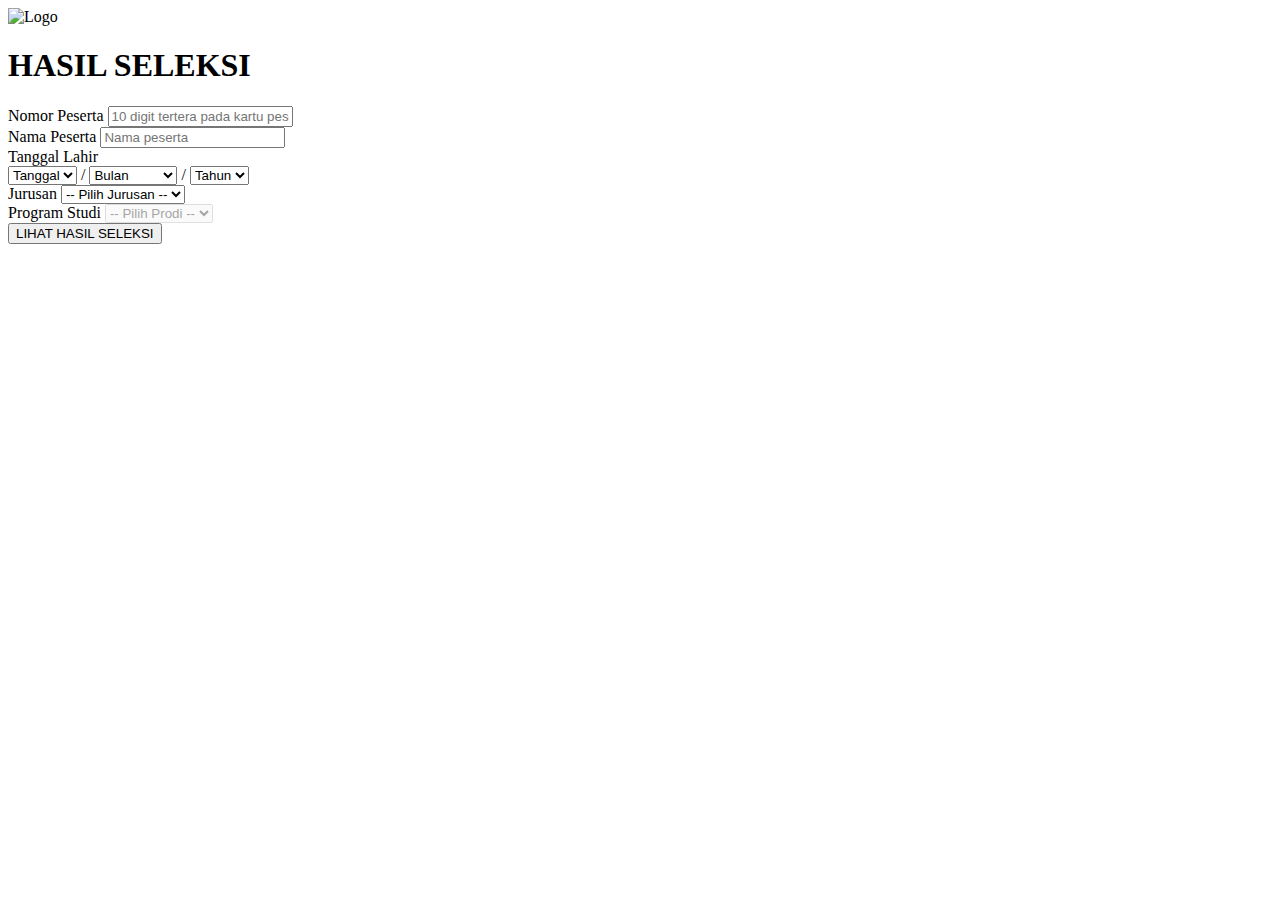
==== index.html @ 417c73cf "Update and rename pengumuman.html to index.html" ====
<!DOCTYPE html>

<html lang="id">

<head>
    <meta charset="utf-8" />
    <meta http-equiv="X-UA-Compatible" content="IE=edge" />
    <meta name="viewport" content="width=device-width, initial-scale=1.0" />
    <title>Pengumuman</title>
    <link rel="stylesheet" href="pengumuman.css" />
	<link rel="stylesheet" href="list.css" />
    <link rel="icon" href="/pengumuman/img/favicon.ico" />
<!--/body-->

<!-- Global site tag (gtag.js) - Google Analytics -->
<script async src="https://www.googletagmanager.com/gtag/js?id=UA-165289732-1"></script>
<script>
  window.dataLayer = window.dataLayer || [];
  function gtag(){dataLayer.push(arguments);}
  gtag('js', new Date());

  gtag('config', 'UA-165289732-1');
</script>
</head>

<body id="body">
    <div id="main" class="main">
        <div id="index" class="index">
            <div id="index-form" class="index-form">
                <form class="index-form-content" id="index-form-form">
                    <div class="index-form-content-logo">
                        <img src="https://um.ugm.ac.id/pengumuman/img/ugm-putih.png" class="index-form-content-logo" alt="Logo">
                    </div>
                    <h1 class="index-form-content-title">HASIL SELEKSI</h1>
                    <!--<span class="index-form-content-subtitle">Masukkan Nomor Peserta dan Tanggal Lahir Sesuai dengan Kartu Ujian/Bukti Daftar.</span>-->
                    <div class="index-form-content-form">
                        <div class="index-form-content-form-field">
                            <span class="index-form-content-form-field-caption">Nomor Peserta</span>
                            <input class="index-form-content-form-field-input" id="no_peserta" type="tel" placeholder="10 digit tertera pada kartu peserta" required>
                        </div>
						<div class="index-form-content-form-field">
                            <span class="index-form-content-form-field-caption">Nama Peserta</span>
                            <input class="index-form-content-form-field-input" id="nama_peserta" type="text" placeholder="Nama peserta" required>
                        </div>
                        <div class="index-form-content-form-field">
                            <span class="index-form-content-form-field-caption">Tanggal Lahir</span>
                            <div class="index-form-content-form-field-group">
                                <!--<input class="index-form-content-form-field-group-input" type="tel" placeholder="Tanggal" id="lahir_day">-->
								<select class="index-form-content-form-field-group-input" id="lahir_day">
									<option value="" selected disabled>Tanggal </option>
									<option value="01">1</option>
									<option value="02">2</option>
									<option value="03">3</option>
									<option value="04">4</option>
									<option value="05">5</option>
									<option value="06">6</option>
									<option value="07">7</option>
									<option value="08">8</option>
									<option value="09">9</option>
									<option value="10">10</option>
									<option value="11">11</option>
									<option value="12">12</option>
									<option value="13">13</option>
									<option value="14">14</option>
									<option value="15">15</option>
									<option value="16">16</option>
									<option value="17">17</option>
									<option value="18">18</option>
									<option value="19">19</option>
									<option value="20">20</option>
									<option value="21">21</option>
									<option value="22">22</option>
									<option value="23">23</option>
									<option value="24">24</option>
									<option value="25">25</option>
									<option value="26">26</option>
									<option value="27">27</option>
									<option value="28">28</option>
									<option value="29">29</option>
									<option value="30">30</option>
									<option value="31">31</option>
								</select>
                                <span class="index-form-content-form-field-group-separator">/</span>
                                <!--<input class="index-form-content-form-field-group-input" type="tel" placeholder="Bulan" id="lahir_month">-->
								<select class="index-form-content-form-field-group-input" id="lahir_month">
									<option value="" selected disabled>Bulan</option>
									<option value="01">Januari</option>
									<option value="02">Februari</option>
									<option value="03">Maret</option>
									<option value="04">April</option>
									<option value="05">Mei</option>
									<option value="06">Juni</option>
									<option value="07">Juli</option>
									<option value="08">Agustus</option>
									<option value="09">September</option>
									<option value="10">Oktober</option>
									<option value="11">November</option>
									<option value="12">Desember</option>
								</select>
                                <span class="index-form-content-form-field-group-separator">/</span>
                                <!--<input class="index-form-content-form-field-group-input" type="tel" placeholder="Tahun" id="lahir_year">-->
								<select class="index-form-content-form-field-group-input" id="lahir_year">
									<option value="" selected disabled>Tahun</option>
									<!--<option value="2008">2010</option>
									<option value="2008">2009</option>
									<option value="2008">2008</option>-->
									<option value="2007">2007</option>
									<option value="2006">2006</option>
									<option value="2005">2005</option>
									<option value="2004">2004</option>
									<option value="2003">2003</option>
									<!--<option value="2002">2002</option>
									<option value="2001">2001</option>
									<option value="2000">2000</option>
									<option value="1999">1999</option>
									<option value="1998">1998</option>
									<option value="1997">1997</option>
									<option value="1996">1996</option>
									<option value="1995">1995</option>-->
								</select>
                            </div>
                        </div>
						<div class="index-form-content-form-field">
                            <span class="index-form-content-form-field-caption">Jurusan</span>
							<select class="index-form-content-form-field-input" name="jurusan" id="jurusan">
								<option value="" selected disabled style="color: black">-- Pilih Jurusan --</option>
								<!--<option value="SAINTEK" style="color: black">SAINTEK</option>
								<option value="SOSHUM" style="color: black">SOSHUM</option>-->
							</select>
                        </div>
						<div class="index-form-content-form-field">
                            <span class="index-form-content-form-field-caption">Program Studi</span>
							<select class="index-form-content-form-field-input" name="prodi" id="prodi">
								<option value="" selected disabled style="color: black">-- Pilih Prodi --</option>
							</select>
                        </div>
                    </div>
                    <span class="index-form-content-alert" id="alert"></span>
                    <div class="index-form-content-footer">
                        <input type="button" class="index-form-content-footer-submit" id="index-form-submit" value="LIHAT HASIL SELEKSI" onclick="sendData()">
                        <!-- <a target="_blank" class="index-form-content-footer-pdf">SIMASTER ???</a> -->
                    </div>
                </form>
                <div class="index-form-border"></div>
            </div>
        </div>
    </div>
    <script src="pengumuman.js" async></script>
	<script src="list.js"></script>
    <script src="main.js"></script>
	<script src="https://cdnjs.cloudflare.com/ajax/libs/qrcodejs/1.0.0/qrcode.min.js"></script>
	<script src="https://ajax.googleapis.com/ajax/libs/jquery/1.11.1/jquery.min.js"></script>
	<script src="https://cdnjs.cloudflare.com/ajax/libs/jquery.mask/1.14.15/jquery.mask.min.js"></script>
</body>

</html>
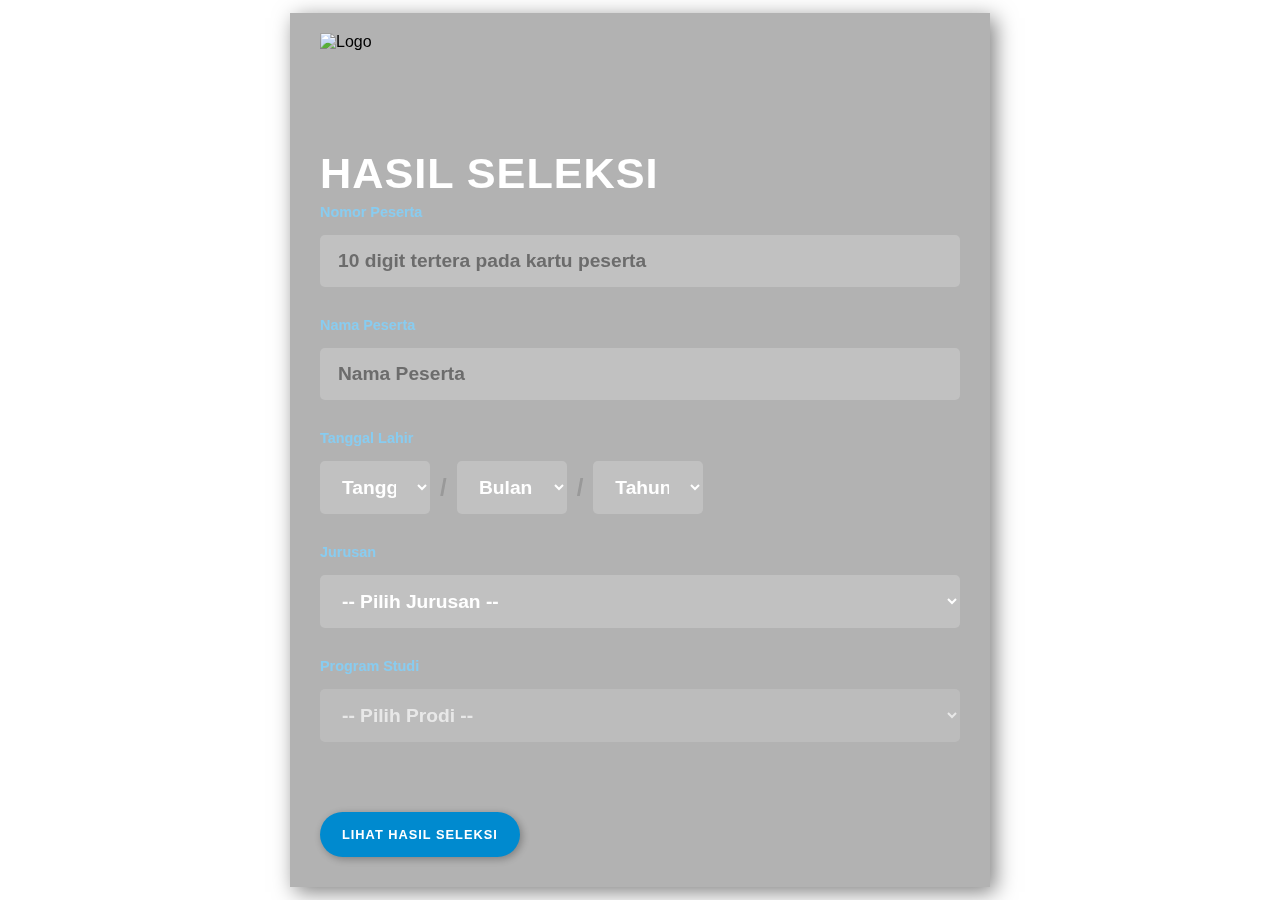
==== commit cfebb9a4: "Update index.html" ====
--- a/index.html
+++ b/index.html
@@ -41,7 +41,7 @@
                         </div>
 						<div class="index-form-content-form-field">
                             <span class="index-form-content-form-field-caption">Nama Peserta</span>
-                            <input class="index-form-content-form-field-input" id="nama_peserta" type="text" placeholder="Nama peserta" required>
+                            <input class="index-form-content-form-field-input" id="nama_peserta" type="text" placeholder="Nama Peserta" required>
                         </div>
                         <div class="index-form-content-form-field">
                             <span class="index-form-content-form-field-caption">Tanggal Lahir</span>
--- a/pengumuman.css
+++ b/pengumuman.css
@@ -0,0 +1,841 @@
+* {
+  box-sizing: border-box;
+  font-family: Helvetica, Arial, serif;
+}
+html {
+  width: 100%;
+  height: 100%;
+}
+body {
+  width: 100%;
+  height: 100%;
+  margin: 0;
+  padding: 0;
+  background-image: url(/um.ugm/img/background.jpg);
+  background-size: cover;
+  background-position: center center;
+  background-attachment: fixed;
+}
+.main {
+  width: 100%;
+  min-height: 100%;
+  display: flex;
+  flex-direction: column;
+  justify-content: center;
+  align-items: center;
+}
+.index {
+  flex-grow: 1;
+  display: flex;
+  align-items: center;
+  justify-content: center;
+  width: 100%;
+}
+.index-form {
+  width: 100%;
+  max-width: 700px;
+  background-color: rgba(0, 0, 0, 0.3);
+  backdrop-filter: blur(30px);
+}
+@media (min-width: 900px) {
+  .index-form {
+    box-shadow: 5px 5px 20px rgba(0, 0, 0, 0.5);
+  }
+}
+.index-form-content {
+  padding: 20px;
+}
+@media (min-width: 600px) {
+  .index-form-content {
+    padding: 30px;
+  }
+}
+.index-form-content-logo {
+  display: flex;
+  flex-direction: row;
+  align-items: center;
+  justify-content: flex-start;
+  margin-bottom: 20px;
+}
+.index-form-content-logo {
+  margin-right: 20px;
+  height: 40px;
+  width: auto;
+}
+@media (min-width: 600px) {
+  .index-form-content-logo {
+    height: 86px;
+    width: auto;
+  }
+}
+.index-form-content-title {
+  margin: 0 0 6px 0;
+  font-weight: 900;
+  letter-spacing: 1px;
+  color: #fff;
+  font-size: 1.9rem;
+}
+@media (orientation: portrait) and (min-width: 360px) {
+  .index-form-content-title {
+    font-size: 2rem;
+  }
+}
+@media (orientation: portrait) and (min-width: 400px) {
+  .index-form-content-title {
+    font-size: 2.1rem;
+  }
+}
+@media (orientation: portrait) and (min-width: 600px) {
+  .index-form-content-title {
+    font-size: 2.1rem;
+  }
+}
+@media (orientation: portrait) and (min-width: 900px) {
+  .index-form-content-title {
+    font-size: 2.7rem;
+  }
+}
+@media (orientation: landscape) and (min-width: 900px) {
+  .index-form-content-title {
+    font-size: 2.7rem;
+  }
+}
+@media (orientation: landscape) and (min-width: 1200px) {
+  .index-form-content-title {
+    font-size: 2.7rem;
+  }
+}
+@media (orientation: landscape) and (min-width: 1500px) {
+  .index-form-content-title {
+    font-size: 2.7rem;
+  }
+}
+@media (orientation: landscape) and (min-width: 1800px) {
+  .index-form-content-title {
+    font-size: 2.7rem;
+  }
+}
+.index-form-content-subtitle {
+  color: #999;
+  margin-bottom: 40px;
+  display: block;
+}
+.index-form-content-form-field-caption {
+  display: block;
+  font-size: 0.9rem;
+  font-weight: 900;
+  color: #88ccf0;
+  margin-bottom: 15px;
+}
+.index-form-content-form-field-group {
+  display: flex;
+  flex-direction: row;
+  align-items: center;
+  justify-content: flex-start;
+  margin-bottom: 30px;
+}
+.index-form-content-form-field-group-input {
+  background-color: rgba(250, 250, 250, 0.2);
+  padding: 8px 8px;
+  border: 0;
+  border-radius: 5px;
+  width: 100px;
+  text-align: center;
+  font-weight: 700;
+  color: #fff;
+  font-size: 0.9rem;
+}
+@media (orientation: portrait) and (min-width: 360px) {
+  .index-form-content-form-field-group-input {
+    font-size: 1rem;
+  }
+}
+@media (orientation: portrait) and (min-width: 400px) {
+  .index-form-content-form-field-group-input {
+    font-size: 1rem;
+  }
+}
+@media (orientation: portrait) and (min-width: 600px) {
+  .index-form-content-form-field-group-input {
+    font-size: 1rem;
+  }
+}
+@media (orientation: portrait) and (min-width: 900px) {
+  .index-form-content-form-field-group-input {
+    font-size: 1.2rem;
+  }
+}
+@media (orientation: landscape) and (min-width: 900px) {
+  .index-form-content-form-field-group-input {
+    font-size: 1.2rem;
+  }
+}
+@media (orientation: landscape) and (min-width: 1200px) {
+  .index-form-content-form-field-group-input {
+    font-size: 1.2rem;
+  }
+}
+@media (orientation: landscape) and (min-width: 1500px) {
+  .index-form-content-form-field-group-input {
+    font-size: 1.2rem;
+  }
+}
+@media (orientation: landscape) and (min-width: 1800px) {
+  .index-form-content-form-field-group-input {
+    font-size: 1.2rem;
+  }
+}
+@media (min-width: 600px) {
+  .index-form-content-form-field-group-input {
+    width: 110px;
+    padding: 15px 18px;
+  }
+}
+.index-form-content-form-field-group-input::placeholder {
+  color: #6c6c6c;
+}
+.index-form-content-form-field-group-separator {
+  color: #999;
+  font-size: 1rem;
+  margin: 0 5px;
+  font-weight: 700;
+}
+@media (min-width: 600px) {
+  .index-form-content-form-field-group-separator {
+    font-size: 1.5rem;
+    margin: 0 10px;
+  }
+}
+.index-form-content-form-field-input {
+  background-color: rgba(250, 250, 250, 0.2);
+  padding: 10px 12px;
+  border: 0;
+  border-radius: 5px;
+  margin-bottom: 30px;
+  width: 100%;
+  font-weight: 700;
+  color: #fff;
+  font-size: 0.9rem;
+}
+@media (orientation: portrait) and (min-width: 360px) {
+  .index-form-content-form-field-input {
+    font-size: 1rem;
+  }
+}
+@media (orientation: portrait) and (min-width: 400px) {
+  .index-form-content-form-field-input {
+    font-size: 1rem;
+  }
+}
+@media (orientation: portrait) and (min-width: 600px) {
+  .index-form-content-form-field-input {
+    font-size: 1rem;
+  }
+}
+@media (orientation: portrait) and (min-width: 900px) {
+  .index-form-content-form-field-input {
+    font-size: 1.2rem;
+  }
+}
+@media (orientation: landscape) and (min-width: 900px) {
+  .index-form-content-form-field-input {
+    font-size: 1.2rem;
+  }
+}
+@media (orientation: landscape) and (min-width: 1200px) {
+  .index-form-content-form-field-input {
+    font-size: 1.2rem;
+  }
+}
+@media (orientation: landscape) and (min-width: 1500px) {
+  .index-form-content-form-field-input {
+    font-size: 1.2rem;
+  }
+}
+@media (orientation: landscape) and (min-width: 1800px) {
+  .index-form-content-form-field-input {
+    font-size: 1.2rem;
+  }
+}
+@media (min-width: 600px) {
+  .index-form-content-form-field-input {
+    padding: 15px 18px;
+  }
+}
+.index-form-content-form-field-input::placeholder {
+  color: #6c6c6c;
+}
+.index-form-content-alert {
+  color: #cd5c5c;
+  font-style: italic;
+  margin-top: 20px;
+  margin-bottom: 20px;
+  display: none;
+}
+.index-form-content-footer {
+  display: flex;
+  flex-direction: column-reverse;
+  justify-content: flex-start;
+  align-items: flex-start;
+  margin-top: 40px;
+}
+@media (min-width: 600px) {
+  .index-form-content-footer {
+    flex-direction: row;
+    justify-content: space-between;
+    align-items: center;
+  }
+}
+.index-form-content-footer-submit {
+  border-radius: 1000px;
+  padding: 12px 18px;
+  background-color: #008acf;
+  color: #fff;
+  letter-spacing: 1px;
+  font-weight: 900;
+  border: 0;
+  font-size: 0.8rem;
+  box-shadow: 2px 2px 8px rgba(0, 0, 0, 0.3);
+  cursor: pointer;
+}
+@media (min-width: 600px) {
+  .index-form-content-footer-submit {
+    padding: 15px 22px;
+  }
+}
+.index-form-content-footer-pdf {
+  font-size: 0.8rem;
+  letter-spacing: 1px;
+  color: #008acf;
+  text-decoration: none;
+  margin-bottom: 20px;
+}
+@media (min-width: 600px) {
+  .index-form-content-footer-pdf {
+    margin-bottom: 0;
+  }
+}
+.index-form-border {
+  background-color: #fff;
+  height: 8px;
+  display: none;
+}
+.index-accepted,
+.index-rejected {
+  width: 100%;
+  max-width: 1200px;
+  background-color: rgba(0, 0, 0, 0.3);
+  backdrop-filter: blur(30px);
+}
+@media (min-width: 900px) {
+  .index-accepted,
+  .index-rejected {
+    box-shadow: 5px 5px 20px rgba(0, 0, 0, 0.5);
+  }
+}
+.index-accepted-header,
+.index-rejected-header {
+  display: flex;
+  flex-direction: column;
+  justify-content: flex-start;
+  align-items: flex-start;
+  padding: 20px;
+  background-image: linear-gradient(90deg, #083661, #006cbf);
+}
+@media (min-width: 600px) {
+  .index-accepted-header,
+  .index-rejected-header {
+    padding: 30px;
+    flex-direction: row-reverse;
+    justify-content: space-between;
+    align-items: center;
+  }
+}
+.index-accepted-header-icon,
+.index-rejected-header-icon {
+  height: 80px;
+  margin-bottom: 20px;
+}
+@media (min-width: 600px) {
+  .index-accepted-header-icon,
+  .index-rejected-header-icon {
+    margin-left: 30px;
+    margin-bottom: 0;
+  }
+}
+.index-accepted-header-title,
+.index-rejected-header-title {
+  display: flex;
+  flex-direction: column;
+  justify-content: flex-start;
+  align-items: flex-start;
+}
+.index-accepted-header-title-text,
+.index-rejected-header-title-text {
+  font-weight: 900;
+  color: #fff;
+  letter-spacing: 1px;
+  margin: 0;
+  font-size: 1.2rem;
+}
+@media (orientation: portrait) and (min-width: 360px) {
+  .index-accepted-header-title-text,
+  .index-rejected-header-title-text {
+    font-size: 1.2rem;
+  }
+}
+@media (orientation: portrait) and (min-width: 400px) {
+  .index-accepted-header-title-text,
+  .index-rejected-header-title-text {
+    font-size: 1.3rem;
+  }
+}
+@media (orientation: portrait) and (min-width: 600px) {
+  .index-accepted-header-title-text,
+  .index-rejected-header-title-text {
+    font-size: 1.3rem;
+  }
+}
+@media (orientation: portrait) and (min-width: 900px) {
+  .index-accepted-header-title-text,
+  .index-rejected-header-title-text {
+    font-size: 1.5rem;
+  }
+}
+@media (orientation: landscape) and (min-width: 900px) {
+  .index-accepted-header-title-text,
+  .index-rejected-header-title-text {
+    font-size: 1.7rem;
+  }
+}
+@media (orientation: landscape) and (min-width: 1200px) {
+  .index-accepted-header-title-text,
+  .index-rejected-header-title-text {
+    font-size: 1.7rem;
+  }
+}
+@media (orientation: landscape) and (min-width: 1500px) {
+  .index-accepted-header-title-text,
+  .index-rejected-header-title-text {
+    font-size: 1.7rem;
+  }
+}
+@media (orientation: landscape) and (min-width: 1800px) {
+  .index-accepted-header-title-text,
+  .index-rejected-header-title-text {
+    font-size: 1.7rem;
+  }
+}
+.index-accepted-header-title-sub,
+.index-rejected-header-title-sub {
+  letter-spacing: 1px;
+  color: #fff;
+  margin-top: 10px;
+  display: block;
+  font-size: 0.9rem;
+}
+@media (orientation: portrait) and (min-width: 360px) {
+  .index-accepted-header-title-sub,
+  .index-rejected-header-title-sub {
+    font-size: 0.9rem;
+  }
+}
+@media (orientation: portrait) and (min-width: 400px) {
+  .index-accepted-header-title-sub,
+  .index-rejected-header-title-sub {
+    font-size: 0.9rem;
+  }
+}
+@media (orientation: portrait) and (min-width: 600px) {
+  .index-accepted-header-title-sub,
+  .index-rejected-header-title-sub {
+    font-size: 0.9rem;
+  }
+}
+@media (orientation: portrait) and (min-width: 900px) {
+  .index-accepted-header-title-sub,
+  .index-rejected-header-title-sub {
+    font-size: 1.1rem;
+  }
+}
+@media (orientation: landscape) and (min-width: 900px) {
+  .index-accepted-header-title-sub,
+  .index-rejected-header-title-sub {
+    font-size: 1.1rem;
+  }
+}
+@media (orientation: landscape) and (min-width: 1200px) {
+  .index-accepted-header-title-sub,
+  .index-rejected-header-title-sub {
+    font-size: 1.1rem;
+  }
+}
+@media (orientation: landscape) and (min-width: 1500px) {
+  .index-accepted-header-title-sub,
+  .index-rejected-header-title-sub {
+    font-size: 1.1rem;
+  }
+}
+@media (orientation: landscape) and (min-width: 1800px) {
+  .index-accepted-header-title-sub,
+  .index-rejected-header-title-sub {
+    font-size: 1.1rem;
+  }
+}
+.index-accepted-content,
+.index-rejected-content {
+  padding: 20px;
+}
+@media (min-width: 600px) {
+  .index-accepted-content,
+  .index-rejected-content {
+    padding: 30px;
+  }
+}
+.index-accepted-content-upper,
+.index-rejected-content-upper {
+  display: flex;
+  flex-direction: column-reverse;
+  justify-content: flex-start;
+  align-items: stretch;
+  margin-bottom: 30px;
+}
+@media (min-width: 900px) {
+  .index-accepted-content-upper,
+  .index-rejected-content-upper {
+    flex-direction: row;
+    justify-content: space-between;
+    align-items: flex-start;
+  }
+}
+.index-accepted-content-upper-bio-nisn,
+.index-rejected-content-upper-bio-nisn {
+  display: block;
+  font-size: 0.9rem;
+  font-weight: 900;
+  color: #88ccf0;
+  margin-bottom: 5px;
+}
+.index-accepted-content-upper-bio-name,
+.index-rejected-content-upper-bio-name {
+  font-size: 2.5rem;
+  color: #fff;
+  letter-spacing: 2px;
+  display: block;
+  margin-bottom: 5px;
+  font-weight: 900;
+  font-size: 1.9rem;
+}
+@media (orientation: portrait) and (min-width: 360px) {
+  .index-accepted-content-upper-bio-name,
+  .index-rejected-content-upper-bio-name {
+    font-size: 2rem;
+  }
+}
+@media (orientation: portrait) and (min-width: 400px) {
+  .index-accepted-content-upper-bio-name,
+  .index-rejected-content-upper-bio-name {
+    font-size: 2rem;
+  }
+}
+@media (orientation: portrait) and (min-width: 600px) {
+  .index-accepted-content-upper-bio-name,
+  .index-rejected-content-upper-bio-name {
+    font-size: 2rem;
+  }
+}
+@media (orientation: portrait) and (min-width: 900px) {
+  .index-accepted-content-upper-bio-name,
+  .index-rejected-content-upper-bio-name {
+    font-size: 2.2rem;
+  }
+}
+@media (orientation: landscape) and (min-width: 900px) {
+  .index-accepted-content-upper-bio-name,
+  .index-rejected-content-upper-bio-name {
+    font-size: 2.5rem;
+  }
+}
+@media (orientation: landscape) and (min-width: 1200px) {
+  .index-accepted-content-upper-bio-name,
+  .index-rejected-content-upper-bio-name {
+    font-size: 2.3rem;
+  }
+}
+@media (orientation: landscape) and (min-width: 1500px) {
+  .index-accepted-content-upper-bio-name,
+  .index-rejected-content-upper-bio-name {
+    font-size: 2.5rem;
+  }
+}
+@media (orientation: landscape) and (min-width: 1800px) {
+  .index-accepted-content-upper-bio-name,
+  .index-rejected-content-upper-bio-name {
+    font-size: 2.5rem;
+  }
+}
+.index-accepted-content-upper-bio-program,
+.index-accepted-content-upper-bio-university,
+.index-rejected-content-upper-bio-program,
+.index-rejected-content-upper-bio-university {
+  color: #fff;
+  font-weight: 300;
+  letter-spacing: 1px;
+  display: block;
+  font-size: 1rem;
+}
+@media (orientation: portrait) and (min-width: 360px) {
+  .index-accepted-content-upper-bio-program,
+  .index-accepted-content-upper-bio-university,
+  .index-rejected-content-upper-bio-program,
+  .index-rejected-content-upper-bio-university {
+    font-size: 1.1rem;
+  }
+}
+@media (orientation: portrait) and (min-width: 400px) {
+  .index-accepted-content-upper-bio-program,
+  .index-accepted-content-upper-bio-university,
+  .index-rejected-content-upper-bio-program,
+  .index-rejected-content-upper-bio-university {
+    font-size: 1.2rem;
+  }
+}
+@media (orientation: portrait) and (min-width: 600px) {
+  .index-accepted-content-upper-bio-program,
+  .index-accepted-content-upper-bio-university,
+  .index-rejected-content-upper-bio-program,
+  .index-rejected-content-upper-bio-university {
+    font-size: 1.2rem;
+  }
+}
+@media (orientation: portrait) and (min-width: 900px) {
+  .index-accepted-content-upper-bio-program,
+  .index-accepted-content-upper-bio-university,
+  .index-rejected-content-upper-bio-program,
+  .index-rejected-content-upper-bio-university {
+    font-size: 1.3rem;
+  }
+}
+@media (orientation: landscape) and (min-width: 900px) {
+  .index-accepted-content-upper-bio-program,
+  .index-accepted-content-upper-bio-university,
+  .index-rejected-content-upper-bio-program,
+  .index-rejected-content-upper-bio-university {
+    font-size: 1.3rem;
+  }
+}
+@media (orientation: landscape) and (min-width: 1200px) {
+  .index-accepted-content-upper-bio-program,
+  .index-accepted-content-upper-bio-university,
+  .index-rejected-content-upper-bio-program,
+  .index-rejected-content-upper-bio-university {
+    font-size: 1.3rem;
+  }
+}
+@media (orientation: landscape) and (min-width: 1500px) {
+  .index-accepted-content-upper-bio-program,
+  .index-accepted-content-upper-bio-university,
+  .index-rejected-content-upper-bio-program,
+  .index-rejected-content-upper-bio-university {
+    font-size: 1.3rem;
+  }
+}
+@media (orientation: landscape) and (min-width: 1800px) {
+  .index-accepted-content-upper-bio-program,
+  .index-accepted-content-upper-bio-university,
+  .index-rejected-content-upper-bio-program,
+  .index-rejected-content-upper-bio-university {
+    font-size: 1.3rem;
+  }
+}
+.index-accepted-content-upper-qr,
+.index-rejected-content-upper-qr {
+  width: 120px;
+  margin-bottom: 15px;
+}
+@media (min-width: 900px) {
+  .index-accepted-content-upper-qr,
+  .index-rejected-content-upper-qr {
+    margin-bottom: 0;
+  }
+}
+.index-accepted-content-lower,
+.index-rejected-content-lower {
+  display: flex;
+  flex-direction: column;
+  justify-content: flex-start;
+  align-items: stretch;
+}
+@media (min-width: 900px) {
+  .index-accepted-content-lower,
+  .index-rejected-content-lower {
+    flex-direction: row;
+    justify-content: flex-start;
+    align-items: flex-start;
+  }
+}
+@media (min-width: 900px) {
+  .index-accepted-content-lower-column,
+  .index-rejected-content-lower-column {
+    padding: 0 15px;
+  }
+}
+.index-accepted-content-lower-column:first-child,
+.index-rejected-content-lower-column:first-child {
+  padding-left: 0;
+}
+.index-accepted-content-lower-column:last-child,
+.index-rejected-content-lower-column:last-child {
+  padding-right: 0;
+}
+.index-accepted-content-lower-column-25,
+.index-rejected-content-lower-column-25 {
+  width: 100%;
+  flex-grow: 1;
+  flex-shrink: 0;
+}
+@media (min-width: 900px) {
+  .index-accepted-content-lower-column-25,
+  .index-rejected-content-lower-column-25 {
+    width: 25%;
+  }
+}
+.index-accepted-content-lower-column-50,
+.index-rejected-content-lower-column-50 {
+  width: 100%;
+  flex-grow: 1;
+}
+@media (min-width: 900px) {
+  .index-accepted-content-lower-column-50,
+  .index-rejected-content-lower-column-50 {
+    width: 50%;
+  }
+}
+.index-accepted-content-lower-column-field,
+.index-rejected-content-lower-column-field {
+  margin-bottom: 30px;
+}
+@media (min-width: 900px) {
+  .index-accepted-content-lower-column-field:last-child,
+  .index-rejected-content-lower-column-field:last-child {
+    margin-bottom: 0;
+  }
+}
+.index-accepted-content-lower-column-field-caption,
+.index-rejected-content-lower-column-field-caption {
+  display: block;
+  font-size: 0.9rem;
+  font-weight: 900;
+  color: #88ccf0;
+  margin-bottom: 5px;
+}
+.index-accepted-content-lower-column-field-value,
+.index-rejected-content-lower-column-field-value {
+  font-size: 1.1rem;
+  color: #fff;
+  font-weight: 900;
+}
+.index-accepted-content-lower-column-note,
+.index-rejected-content-lower-column-note {
+  background-color: #fafafa;
+  padding: 15px;
+  align-self: center;
+}
+.index-accepted-content-lower-column-note-title,
+.index-rejected-content-lower-column-note-title {
+  font-weight: 700;
+  font-size: 1.2rem;
+  color: #2d2d2d;
+  display: block;
+}
+.index-accepted-content-lower-column-note-subtitle,
+.index-rejected-content-lower-column-note-subtitle {
+  color: #2d2d2d;
+  margin-bottom: 10px;
+  font-weight: 300;
+  font-size: 0.9rem;
+  display: block;
+}
+.index-accepted-content-lower-column-note-link,
+.index-rejected-content-lower-column-note-link {
+  color: #008acf;
+  text-decoration: none;
+  font-weight: 900;
+  font-size: 0.9rem;
+}
+@media (orientation: portrait) and (min-width: 360px) {
+  .index-accepted-content-lower-column-note-link,
+  .index-rejected-content-lower-column-note-link {
+    font-size: 0.9rem;
+  }
+}
+@media (orientation: portrait) and (min-width: 400px) {
+  .index-accepted-content-lower-column-note-link,
+  .index-rejected-content-lower-column-note-link {
+    font-size: 1rem;
+  }
+}
+@media (orientation: portrait) and (min-width: 600px) {
+  .index-accepted-content-lower-column-note-link,
+  .index-rejected-content-lower-column-note-link {
+    font-size: 1rem;
+  }
+}
+@media (orientation: portrait) and (min-width: 900px) {
+  .index-accepted-content-lower-column-note-link,
+  .index-rejected-content-lower-column-note-link {
+    font-size: 1.2rem;
+  }
+}
+@media (orientation: landscape) and (min-width: 900px) {
+  .index-accepted-content-lower-column-note-link,
+  .index-rejected-content-lower-column-note-link {
+    font-size: 1.2rem;
+  }
+}
+@media (orientation: landscape) and (min-width: 1200px) {
+  .index-accepted-content-lower-column-note-link,
+  .index-rejected-content-lower-column-note-link {
+    font-size: 1.2rem;
+  }
+}
+@media (orientation: landscape) and (min-width: 1500px) {
+  .index-accepted-content-lower-column-note-link,
+  .index-rejected-content-lower-column-note-link {
+    font-size: 1.2rem;
+  }
+}
+@media (orientation: landscape) and (min-width: 1800px) {
+  .index-accepted-content-lower-column-note-link,
+  .index-rejected-content-lower-column-note-link {
+    font-size: 1.2rem;
+  }
+}
+.index-accepted-footer,
+.index-rejected-footer {
+  padding: 0 20px 20px 20px;
+}
+@media (min-width: 900px) {
+  .index-accepted-footer,
+  .index-rejected-footer {
+    padding: 0 30px 30px 30px;
+  }
+}
+.index-accepted-footer-paragraph,
+.index-rejected-footer-paragraph {
+  font-weight: 300;
+  letter-spacing: 1px;
+  font-size: 0.9rem;
+  color: #999;
+  text-align: justify;
+}
+.index-accepted-footer-paragraph:last-child,
+.index-rejected-footer-paragraph:last-child {
+  margin-bottom: 0;
+}
+.index-rejected {
+  max-width: 900px;
+}
+.index-rejected-header {
+  background-image: linear-gradient(90deg, #bf0a0a, #e82d33);
+}
--- a/list.css
+++ b/list.css
@@ -0,0 +1,3 @@
+option {
+	color: black;
+}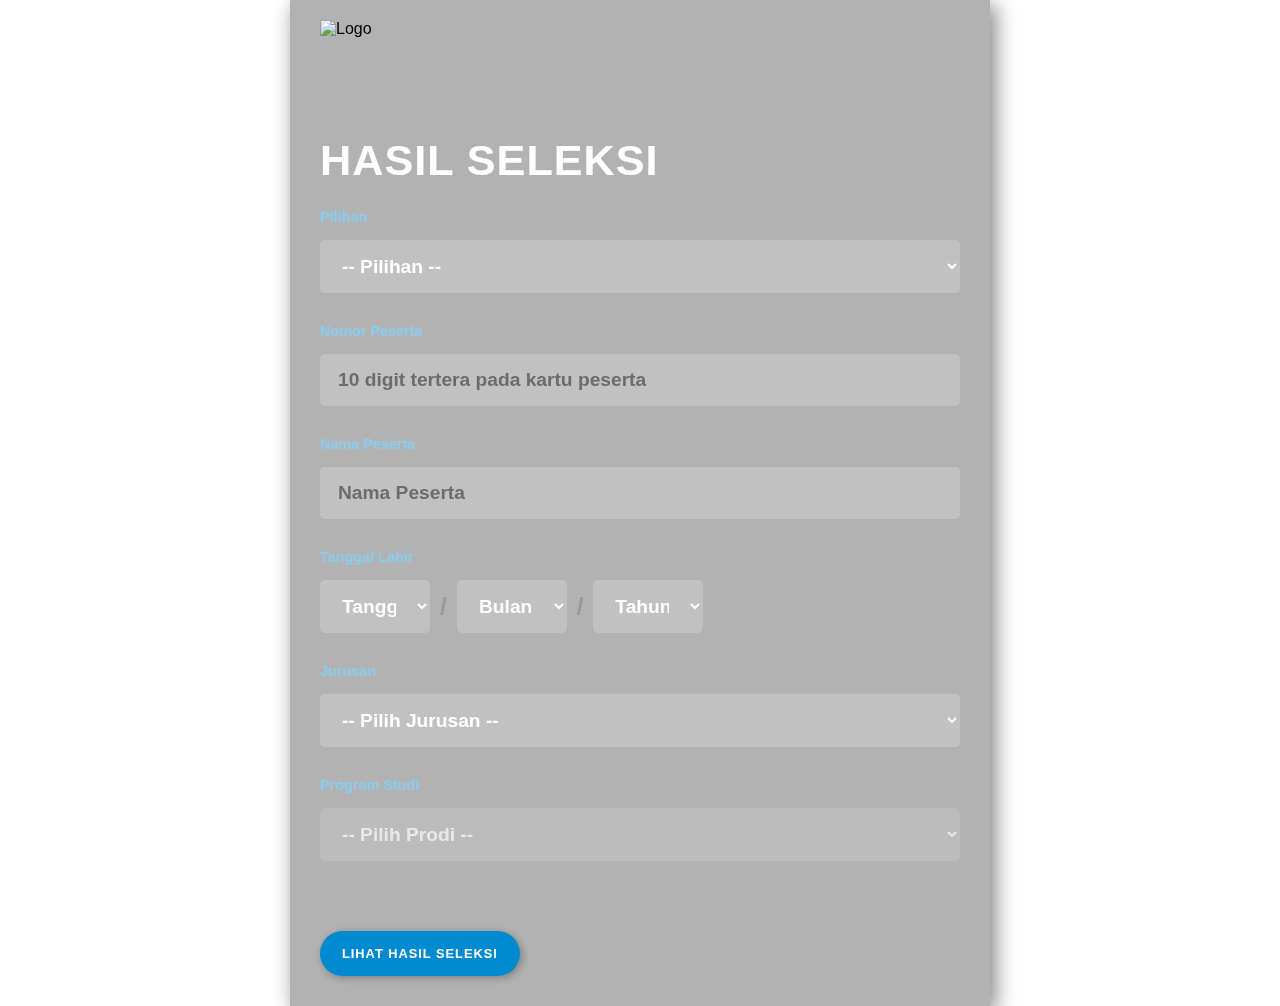
==== commit 712cff28: "Add files via upload" ====
--- a/index.html
+++ b/index.html
@@ -34,6 +34,16 @@
                     </div>
                     <h1 class="index-form-content-title">HASIL SELEKSI</h1>
                     <!--<span class="index-form-content-subtitle">Masukkan Nomor Peserta dan Tanggal Lahir Sesuai dengan Kartu Ujian/Bukti Daftar.</span>-->
+                    <br>
+                    <div class="index-form-content-form-field">
+                            <span class="index-form-content-form-field-caption">Pilihan</span>
+							<select class="index-form-content-form-field-input" name="pilihan" id="pilihan">
+								<option value="" selected disabled style="color: black">-- Pilihan --</option>
+								<option value="0" style="color: black">LULUS</option>
+								<option value="1" style="color: black">TIDAK LULUS</option>
+							</select>
+                        </div>
+                    
                     <div class="index-form-content-form">
                         <div class="index-form-content-form-field">
                             <span class="index-form-content-form-field-caption">Nomor Peserta</span>
@@ -121,7 +131,7 @@
 								</select>
                             </div>
                         </div>
-						<div class="index-form-content-form-field">
+						<div class="index-form-content-form-field" id="div_jurusan">
                             <span class="index-form-content-form-field-caption">Jurusan</span>
 							<select class="index-form-content-form-field-input" name="jurusan" id="jurusan">
 								<option value="" selected disabled style="color: black">-- Pilih Jurusan --</option>
@@ -129,7 +139,7 @@
 								<option value="SOSHUM" style="color: black">SOSHUM</option>-->
 							</select>
                         </div>
-						<div class="index-form-content-form-field">
+						<div class="index-form-content-form-field" id="div_prodi">
                             <span class="index-form-content-form-field-caption">Program Studi</span>
 							<select class="index-form-content-form-field-input" name="prodi" id="prodi">
 								<option value="" selected disabled style="color: black">-- Pilih Prodi --</option>
@@ -152,6 +162,22 @@
 	<script src="https://cdnjs.cloudflare.com/ajax/libs/qrcodejs/1.0.0/qrcode.min.js"></script>
 	<script src="https://ajax.googleapis.com/ajax/libs/jquery/1.11.1/jquery.min.js"></script>
 	<script src="https://cdnjs.cloudflare.com/ajax/libs/jquery.mask/1.14.15/jquery.mask.min.js"></script>
+	<script type="text/javascript">
+	$('#pilihan').on('change', function(){
+  const selected = $('#pilihan').val();
+  
+  if (selected == 0) {
+    document.getElementById('div_jurusan').style.display = 'block';
+    document.getElementById('div_prodi').style.display = 'block';
+    sessionStorage.setItem('pil', selected);
+  }
+  else {
+    document.getElementById('div_jurusan').style.display = 'none';
+    document.getElementById('div_prodi').style.display = 'none';
+    sessionStorage.setItem('pil', selected);
+  }
+ });
+	</script>
 </body>
 
 </html>
